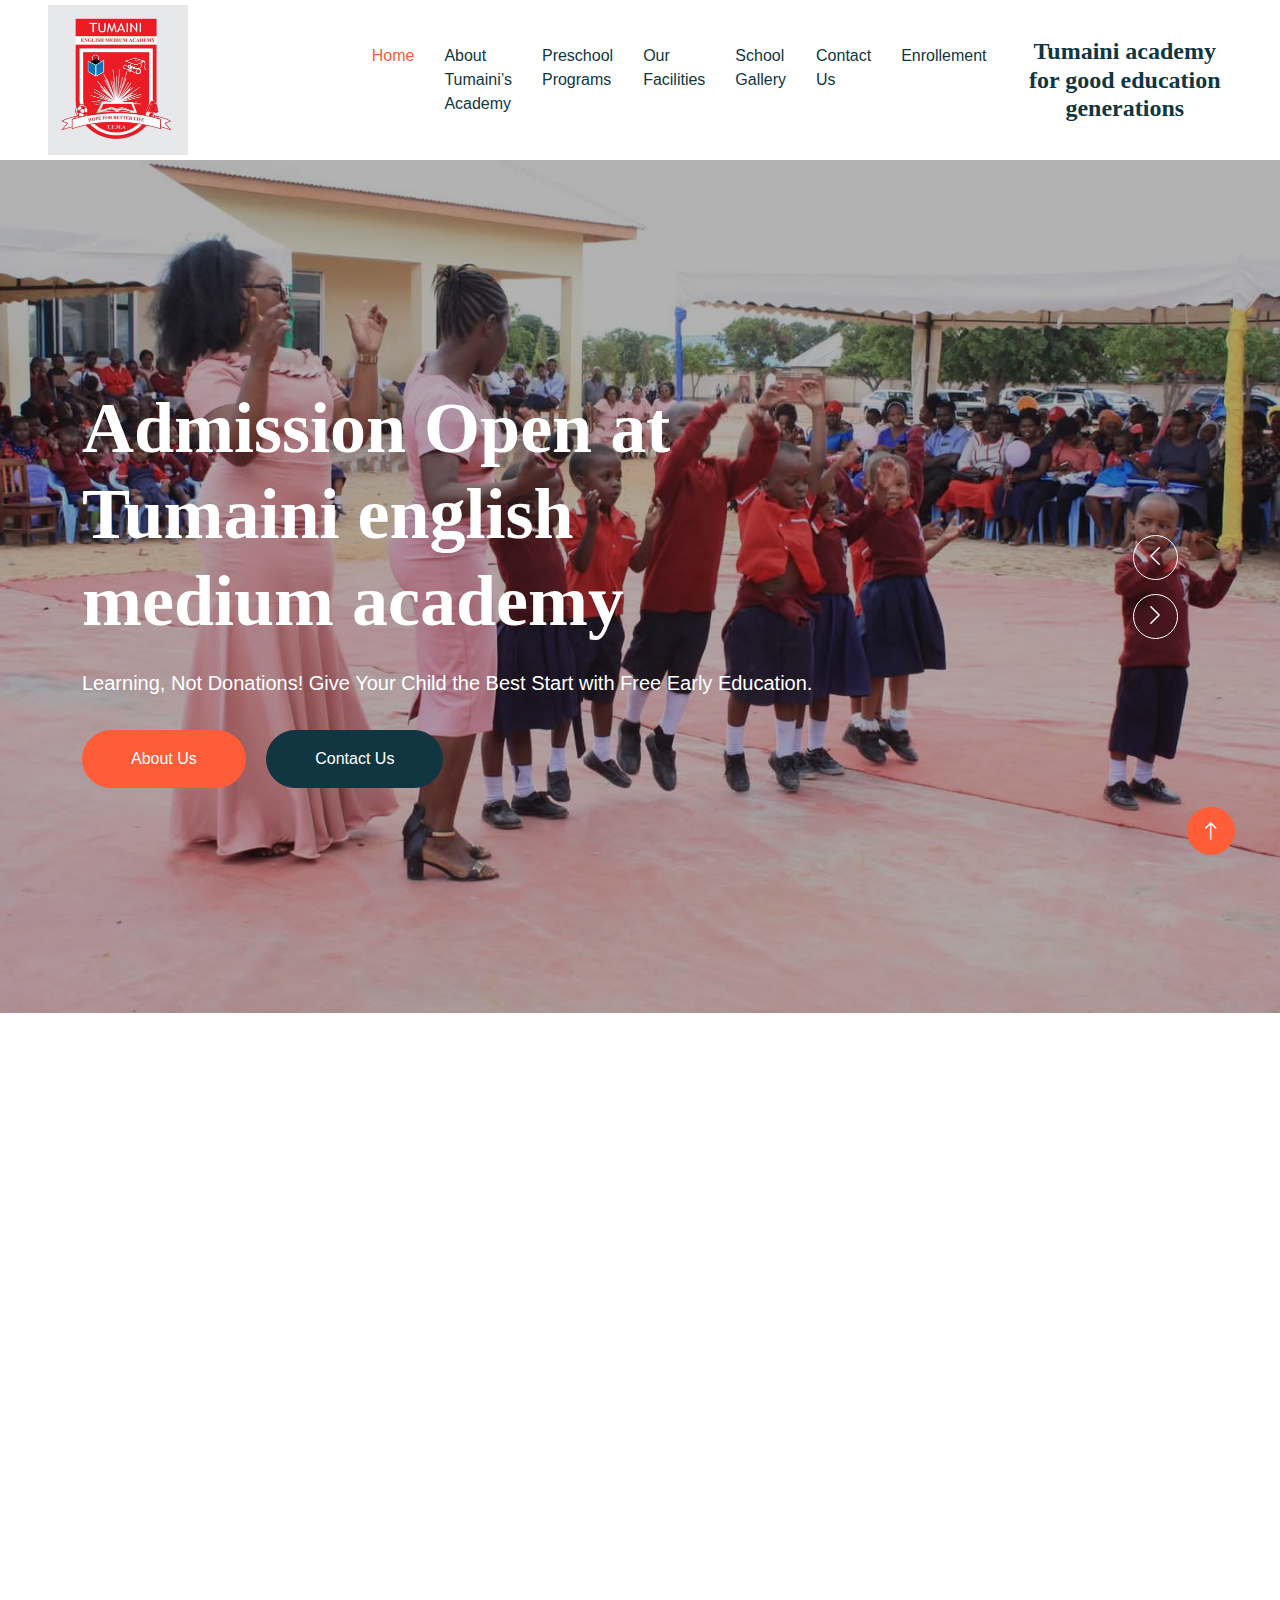
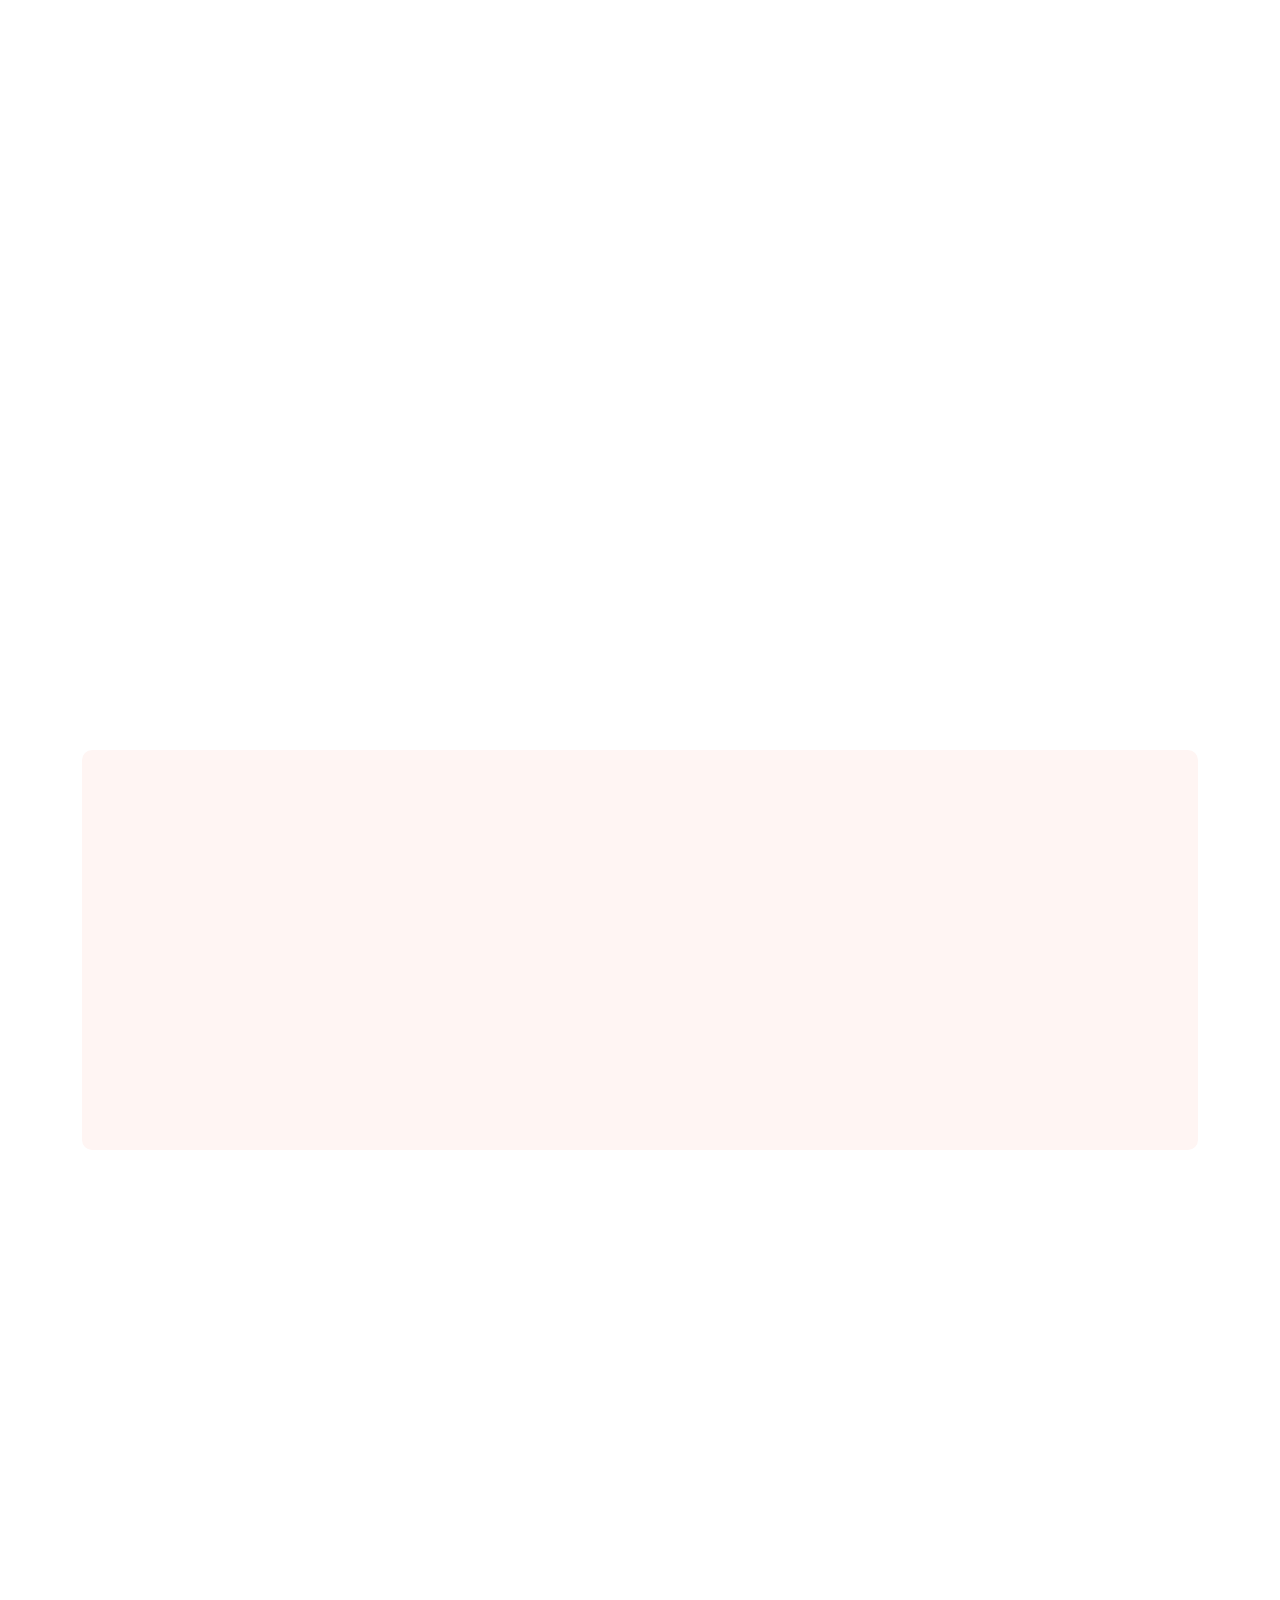
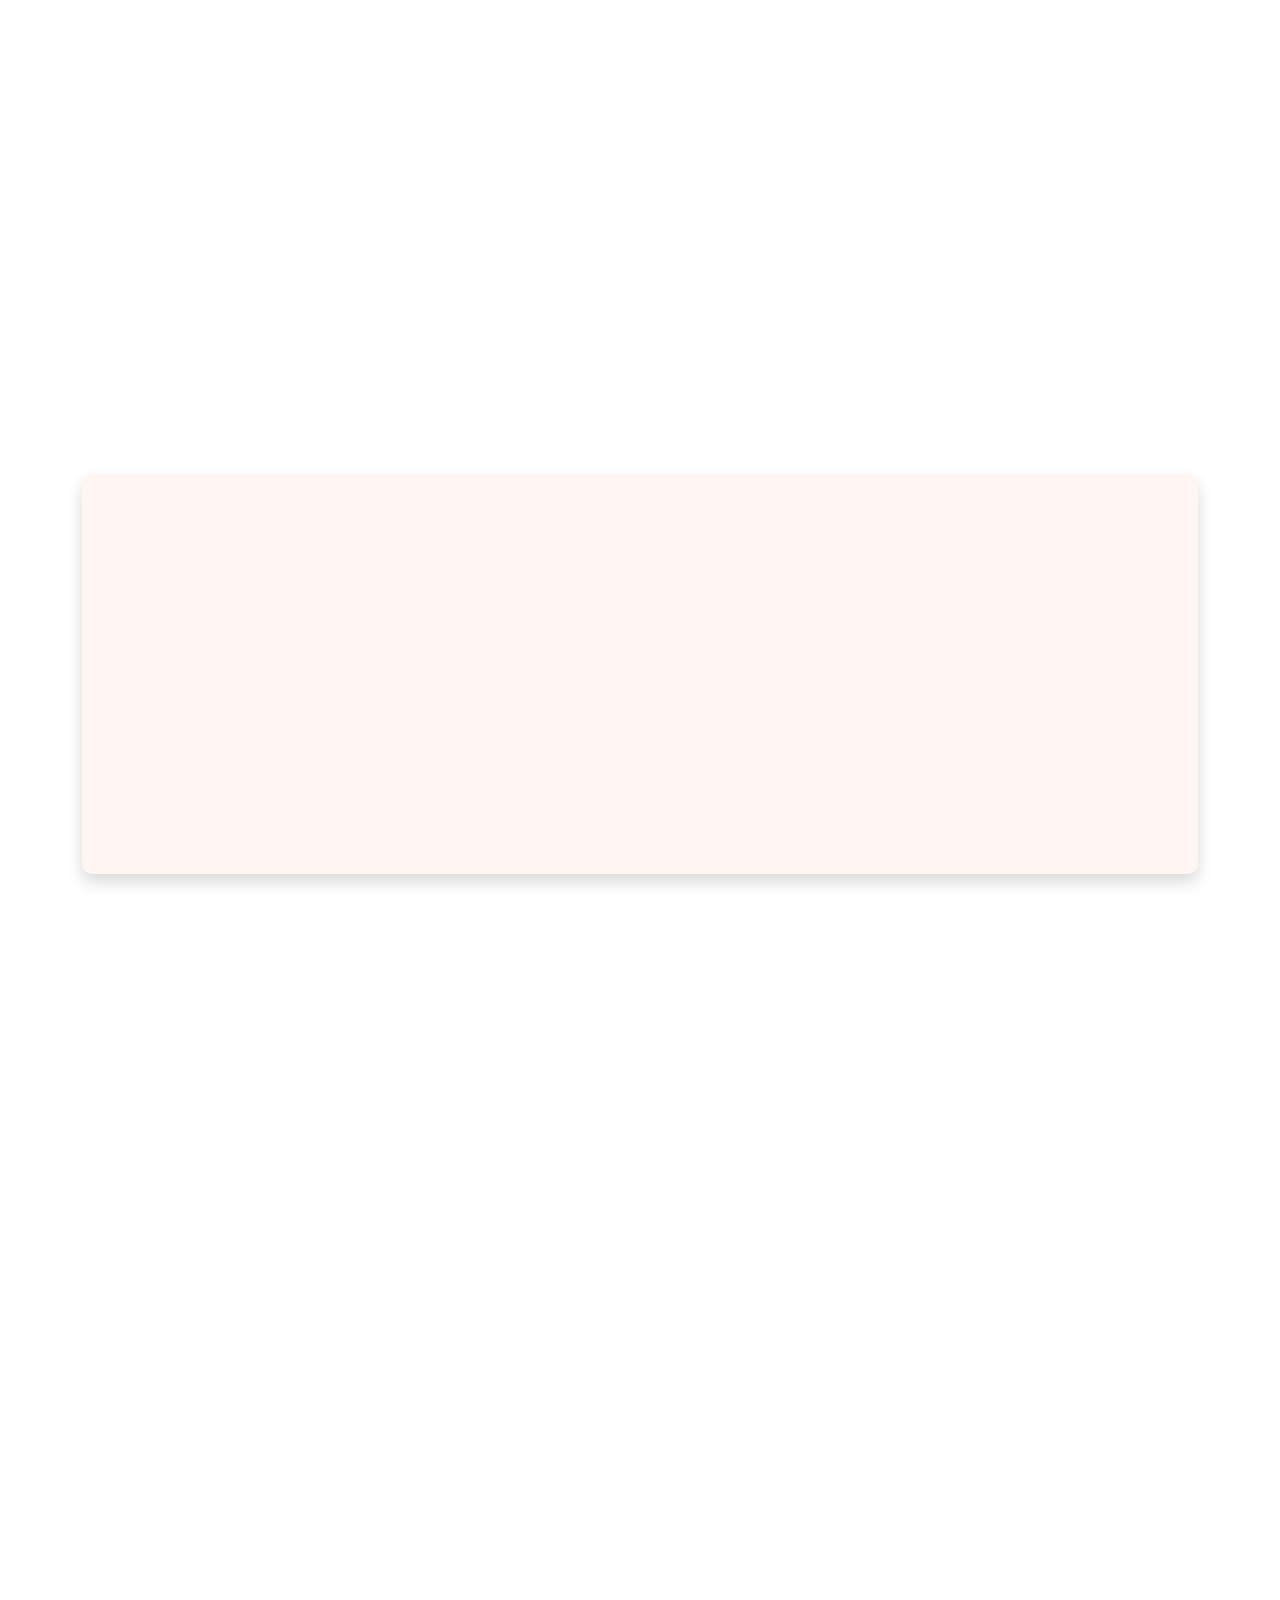
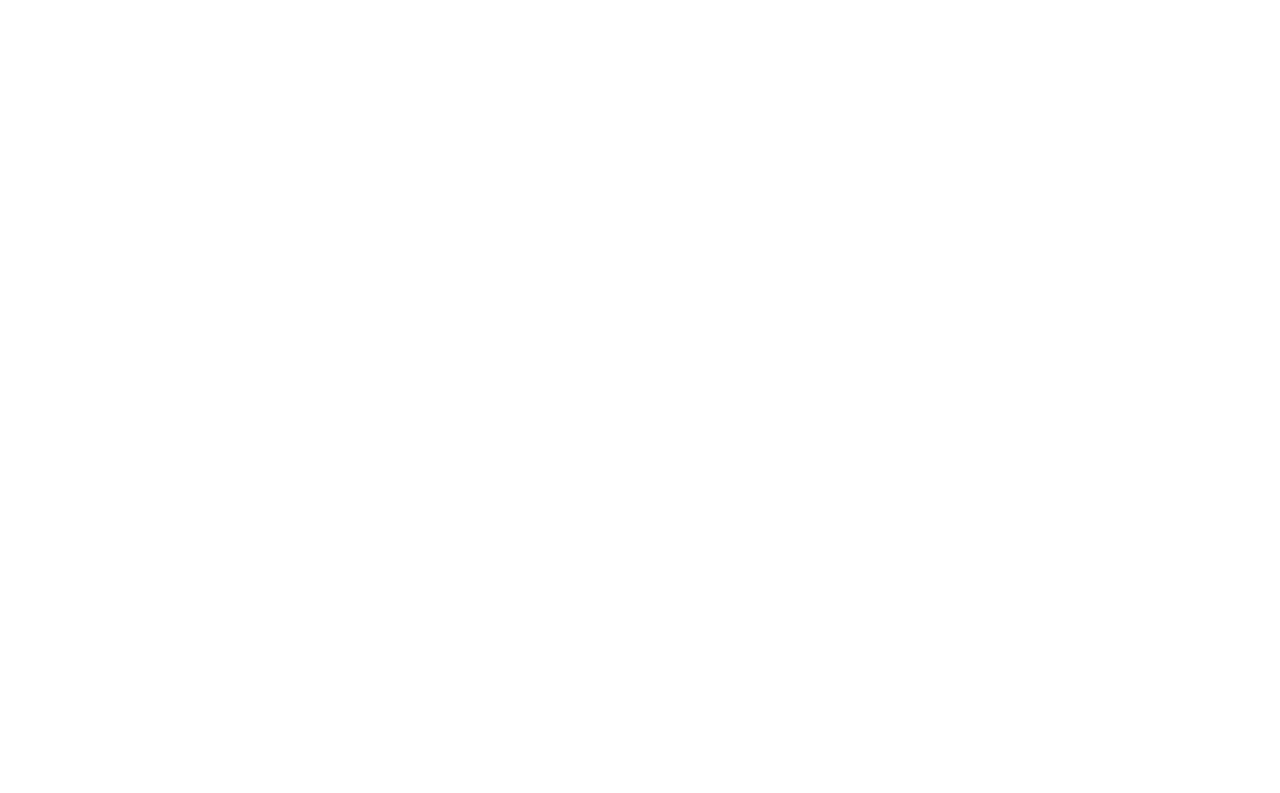
==== index.html @ d29b5e68 "Add files via upload" ====
<!DOCTYPE html>
<html lang="en">
  <head>
    <meta charset="utf-8" />
    <title>Tumaini english medium Academy</title>
    <meta name="viewport" content="width=device-width, initial-scale=1.0" />

    <!-- SEO Meta Tags -->
    <meta
      name="google-site-verification"
      content="orMZAPeq4-hA1ySv3TaBxID-wMS8kRBo3VRE6F17E08"
    />
    <meta
      name="keywords"
      content="Tumaini english medium academy, Best Preschool, Early Education, Kids Academy, Kindergarten, Child Development"
    />
    <meta
      name="description"
      content="Tumaini english medium academy offers a nurturing environment with fun-filled learning experiences, designed to foster creativity, curiosity, and growth in young children."
    />
    <meta name="author" content="Tumaini's academy" />

    <!-- Favicon -->
    <link rel="icon" href="/archive/tumaini_logo.jpg" type="image/x-icon" />
    <meta name="theme-color" content="#3498db" />

    <!-- Open Graph Meta Tags (For Social Media Sharing) -->
    <meta
      property="og:title"
      content="Tumaini english medium academy | Best Early Education Academy"
    />
    <meta
      property="og:description"
      content="Enroll your child at tumaini english medium academy – where fun learning meets creativity and growth!"
    />
    <!-- Twitter Card Meta Tags -->
    <meta name="twitter:card" content="summary_large_image" />
    <meta
      name="twitter:title"
      content="Tumaini english medium academy | Best Early Education Academy"
    />
    <meta
      name="twitter:description"
      content="A fun and nurturing environment for early learning at Tumaini english medium academy."
    />
    
    <!-- Icon Font Stylesheet -->
    <link
      href="https://cdnjs.cloudflare.com/ajax/libs/font-awesome/5.10.0/css/all.min.css"
      rel="stylesheet"
    />
    <link
      href="https://cdn.jsdelivr.net/npm/bootstrap-icons@1.4.1/font/bootstrap-icons.css"
      rel="stylesheet"
    />

    <!-- Libraries Stylesheet -->
    <link href="lib/animate/animate.min.css" rel="stylesheet" />
    <link href="lib/owlcarousel/assets/owl.carousel.min.css" rel="stylesheet" />

    <!-- Customized Bootstrap Stylesheet -->
    <link href="css/bootstrap.min.css" rel="stylesheet" />

    <!-- Template Stylesheet -->
    <link href="css/style.css" rel="stylesheet" />
  </head>

  <body>
    <div class="container-xxl bg-white p-0">
      <!-- Spinner Start -->
      <div
        id="spinner"
        class="show bg-white position-fixed translate-middle w-100 vh-100 top-50 start-50 d-flex align-items-center justify-content-center"
      >
        <div
          class="spinner-border text-primary"
          style="width: 3rem; height: 3rem"
          role="status"
        >
          <span class="sr-only">Loading...</span>
        </div>
      </div>
      <!-- Spinner End -->

      <!-- Navbar Start -->
      <nav
        class="navbar navbar-expand-lg bg-white navbar-light sticky-top px-4 px-lg-5 py-lg-0"
      >
        <!-- Logo -->
        <a href="index.html" class="navbar-brand">
          <img
            src="archive/tumaini_logo.jpg"
            alt="Tumaini english medium academy Logo"
            style="height: 150px"
          />
        </a>

        <!-- Mobile Menu Toggle Button -->
        <button
          type="button"
          class="navbar-toggler"
          data-bs-toggle="collapse"
          data-bs-target="#navbarCollapse"
          aria-controls="navbarCollapse"
          aria-expanded="false"
          aria-label="Toggle navigation"
        >
          <span class="navbar-toggler-icon"></span>
        </button>

        <!-- Navbar Items -->
        <div class="collapse navbar-collapse" id="navbarCollapse">
          <div class="navbar-nav mx-auto">
            <a href="index.html" class="nav-item nav-link active">Home</a>
            <a href="about.html" class="nav-item nav-link"
              >About Tumaini’s Academy</a
            >
            <a href="classes.html" class="nav-item nav-link"
              >Preschool Programs</a
            >
            <a href="facility.html" class="nav-item nav-link">Our Facilities</a>
            <a href="gallery.html" class="nav-item nav-link">School Gallery</a>
            <a href="contact.html" class="nav-item nav-link">Contact Us</a>
            <a href="enroll.html" class="nav-item nav-link">Enrollement</a>
          </div>

          <!-- Slogan -->
          <div class="d-none d-lg-flex flex-column justify-content-center ps-3">
            <h4 class="text-center mb-0">Tumaini academy for good education generations</h4>
          </div>
        </div>
      </nav>

      <!-- Navbar End -->

      <!-- Carousel Start -->
      <div class="container-fluid p-0 mb-5">
        <div class="owl-carousel header-carousel position-relative">
          <!-- Carousel Item 1 -->
          <div class="owl-carousel-item position-relative">
            <img
              class="img-fluid"
              src="archive/carousel.jpg"
              alt="Admissions Open at Tumaini english medium academy"
              loading="lazy"
            />
            <div
              class="position-absolute top-0 start-0 w-100 h-100 d-flex align-items-center"
              style="background: rgba(0, 0, 0, 0.3)"
            >
              <div class="container">
                <div class="row justify-content-start">
                  <div class="col-10 col-lg-8">
                    <h1 class="display-2 text-white animated slideInDown mb-4">
                      Admission Open at Tumaini english medium academy
                    </h1>
                    <p class="fs-5 fw-medium text-white mb-4 pb-2">
                      Learning, Not Donations! Give Your Child the Best Start with Free Early Education.
                    </p>
                    <a
                      href="about.html"
                      class="btn btn-primary rounded-pill py-sm-3 px-sm-5 me-3 animated slideInLeft"
                    >
                      About Us
                    </a>
                    <a
                      href="contact.html"
                      class="btn btn-dark rounded-pill py-sm-3 px-sm-5 animated slideInRight"
                    >
                      Contact Us
                    </a>
                  </div>
                </div>
              </div>
            </div>
          </div>

          <!-- Carousel Item 2 -->
          <div class="owl-carousel-item position-relative">
            <img
              class="img-fluid"
              src="archive/carousel_2.jpg"
              alt="Tumaini's academy"
              loading="lazy"
            />
            <div
              class="position-absolute top-0 start-0 w-100 h-100 d-flex align-items-center"
              style="background: rgba(0, 0, 0, 0.3)"
            >
              <div class="container">
                <div class="row justify-content-start">
                  <div class="col-10 col-lg-8">
                    <h1 class="display-2 text-white animated slideInDown mb-4">
                      Build a Brighter Future for Your Child at Tumaini english medium academy
                    </h1>
                    <p class="fs-5 fw-medium text-white mb-4 pb-2">
                      Give Your Child a Bright Future! Enroll at Tumaini English Medium School,
                       where quality education builds confident and successful learners. Secure the best foundation for your child today!
                    </p>
                    <a
                      href="about.html"
                      class="btn btn-primary rounded-pill py-sm-3 px-sm-5 me-3 animated slideInLeft"
                    >
                      About Us
                    </a>
                    <a
                      href="classes.html"
                      class="btn btn-dark rounded-pill py-sm-3 px-sm-5 animated slideInRight"
                    >
                      Our Classes
                    </a>
                  </div>
                </div>
              </div>
            </div>
          </div>
        </div>
      </div>

      <!-- Carousel End -->

      <!-- Facilities Start -->
      <div class="container-xxl py-5">
        <div class="container">
          <div
            class="text-center mx-auto mb-5 wow fadeInUp"
            data-wow-delay="0.1s"
            style="max-width: 600px"
          >
            <h2 class="mb-3">
              High-Quality School Facilities for Comprehensive Growth.
            </h2>
               <p>At <strong>Tumaini english medium academy school</strong>, 
              we create a supportive and engaging environment with modern facilities to foster your child's overall growth.
               Our mission is to provide <strong>top-quality early education</strong>
                through innovative teaching approaches.
              </p>
          </div>

          <div class="row g-4">
            <!-- Facility 1 -->
            <article
              class="col-lg-3 col-sm-6 wow fadeInUp"
              data-wow-delay="0.1s"
            >
              <div class="facility-item">
                <div class="facility-icon bg-primary">
                  <i
                    class="fa fa-chalkboard-teacher fa-3x text-primary"
                    aria-hidden="true"
                  ></i>
                </div>
                <div class="facility-text bg-primary">
                  <h3 class="text-primary mb-3">Qualified Teachers</h3>
                  <p class="mb-0">
                    Our <strong>highly experienced teachers</strong> ensure
                    personalized learning, fostering creativity and intellectual
                    growth.
                  </p>
                </div>
              </div>
            </article>

            <!-- Facility 2 -->
            <article
              class="col-lg-3 col-sm-6 wow fadeInUp"
              data-wow-delay="0.3s"
            >
              <div class="facility-item">
                <div class="facility-icon bg-success">
                  <i
                    class="fa fa-book fa-3x text-success"
                    aria-hidden="true"
                  ></i>
                </div>
                <div class="facility-text bg-success">
                  <h3 class="text-success mb-3">Free Early Learning Programs</h3>
                   <p class="mb-0">Our special <strong>early learning programs</strong>
                    boost cognitive skills and language development, providing a solid foundation for future learning.
                  </p>
                </div>
              </div>
            </article>

            <!-- Facility 3 -->
            <article
              class="col-lg-3 col-sm-6 wow fadeInUp"
              data-wow-delay="0.5s"
            >
              <div class="facility-item">
                <div class="facility-icon bg-warning">
                  <i
                    class="fa fa-paint-brush fa-3x text-warning"
                    aria-hidden="true"
                  ></i>
                </div>
                <div class="facility-text bg-warning">
                  <h3 class="text-warning mb-3">Fun and Interactive Activities</h3> 
                  <p class="mb-0">Engaging and <strong>creative learning activities</strong>
                     crafted to make education enjoyable while supporting overall development.
                    </p>
                </div>
              </div>
            </article>

            <!-- Facility 4 -->
            <article
              class="col-lg-3 col-sm-6 wow fadeInUp"
              data-wow-delay="0.7s"
            >
              <div class="facility-item">
                <div class="facility-icon bg-info">
                  <i class="fa fa-smile fa-3x text-info" aria-hidden="true"></i>
                </div>
                <div class="facility-text bg-info">
                  <h3 class="text-info mb-3">Positive Learning Environment</h3>
                  <p class="mb-0">
                    A
                    <strong>safe, supportive, and inspiring atmosphere</strong>
                    that nurtures confidence and a lifelong love for learning.
                  </p>
                </div>
              </div>
            </article>
          </div>
        </div>
      </div>

      <!-- Facilities End -->

      <!-- About Start -->
      <div class="container-xxl py-5">
        <div class="container">
          <div class="row g-5 align-items-center">
            <!-- Text Content Section -->
            <article class="col-lg-6 wow fadeInUp" data-wow-delay="0.1s">
              <h2 class="mb-4">Explore Our School's Vision and Fun Activities</h2> 
              <p>At <strong>Tumaini english medium academy school</strong>,
                 we focus on creating a happy and fun <strong>early learning</strong>
                  experience. Our aim is to help young children grow through <strong>
                    play-based learning</strong> and a balanced curriculum.
                  </p> <p class="mb-4">Our <strong>hands-on programs</strong>
                     and <strong>cultural activities</strong> 
                     are designed to support all-round development, 
                     improve social skills, and inspire creativity.
                      We celebrate each child's special talents,
                       helping them grow both academically and emotionally.
                      </p>
              <div class="row g-4 align-items-center">
                <div class="col-sm-6">
                  <a
                    class="btn btn-primary rounded-pill py-3 px-5"
                    href="about.html"
                  >
                    Learn More About Our Approach
                  </a>
                </div>
                <div class="col-sm-6">
                  <div class="d-flex align-items-center">
                    <div class="ms-3">
                      <h6 class="text-primary mb-1">Mr tumaini</h6>
                      <small>Principal & Founder</small>
                    </div>
                  </div>
                </div>
              </div>
            </article>

            <!-- Image Section -->
            <aside
              class="col-lg-6 about-img wow fadeInUp"
              data-wow-delay="0.5s"
            >
              <div class="row">
                <div class="col-12 text-center">
                  <img
                    class="img-fluid w-75 rounded-circle bg-light p-3"
                    src="archive/about_2.jpg"
                    alt="Children participating in school activity"
                  />
                </div>
                <div class="col-6 text-start" style="margin-top: -150px">
                  <img
                    class="img-fluid w-100 rounded-circle bg-light p-3"
                    src="archive/about_1.jpg"
                    alt="Creative learning session at school"
                  />
                </div>
                <div class="col-6 text-end" style="margin-top: -150px">
                  <img
                    class="img-fluid w-100 rounded-circle bg-light p-3"
                    src="archive/about_3.jpg"
                    alt="Cultural event with students performing"
                  />
                </div>
              </div>
            </aside>
          </div>
        </div>
      </div>

      <!-- About End -->

      <!-- Call To Action Start -->
      <div class="container-xxl py-5">
        <div class="container">
          <section class="bg-light rounded">
            <div class="row g-0">
              <!-- Image Section -->
              <div
                class="col-lg-6 wow fadeIn"
                data-wow-delay="0.1s"
                style="min-height: 400px"
              >
                <div class="position-relative h-100">
                  <img
                    class="position-absolute w-100 h-100 rounded"
                    src="archive/call_action.jpg"
                    style="object-fit: cover"
                    alt="Enroll your child for quality education today"
                  />
                </div>
              </div>

              <!-- Text Content -->
              <article class="col-lg-6 wow fadeIn" data-wow-delay="0.5s">
                <div
                  class="h-100 d-flex flex-column justify-content-center p-5"
                >
                <h2 class="mb-4">Become Part of Our Growing Learning Community</h2> 
                <p class="mb-4">Join <strong>Tumaini English Medium Academy School</strong> 
                  and give your child access to <strong>quality education, exciting activities,</strong> and a 
                  <strong>supportive learning environment</strong>.
                   Our programs are designed for all-round development, helping children grow, learn, and succeed.
                  </p>
              </article>
            </div>
          </section>
        </div>
      </div>

      <!-- Call To Action End -->

      <!-- Classes Start -->
      <div class="container-xxl py-5">
        <div class="container">
          <section
            class="text-center mx-auto mb-5 wow fadeInUp"
            data-wow-delay="0.1s"
            style="max-width: 600px"
          >
            <h2 class="mb-3">School Classes – Early Learning Programs</h2>
            <p>
              Build a brighter future for your child with our structured and
              nurturing learning programs at Tumaini's Academy.
            </p>
          </section>
          <div class="row g-4">
            <!-- Play Group -->
            <div class="col-lg-3 col-md-6 wow fadeInUp" data-wow-delay="0.1s">
              <div class="classes-item">
                <div class="bg-light rounded-circle w-75 mx-auto p-3">
                  <img
                    class="img-fluid rounded-circle"
                    src="archive/class_1.webp"
                    alt="Play Group - Early Childhood Learning"
                  />
                </div>
                <div class="bg-light rounded p-4 pt-5 mt-n5">
                  <a class="d-block text-center h3 mt-3 mb-4" href="#"
                    >Baby (play ground)</a
                  >
                </div>
              </div>
            </div>
            <!-- Nursery -->
            <div class="col-lg-3 col-md-6 wow fadeInUp" data-wow-delay="0.3s">
              <div class="classes-item">
                <div class="bg-light rounded-circle w-75 mx-auto p-3">
                  <img
                    class="img-fluid rounded-circle"
                    src="archive/class_2.webp"
                    alt="Nursery Class - Foundational Learning"
                  />
                </div>
                <div class="bg-light rounded p-4 pt-5 mt-n5">
                  <a class="d-block text-center h3 mt-3 mb-4" href="#"
                    >Middle</a
                  >
                </div>
              </div>
            </div>
            <!-- Junior KG -->
            <div class="col-lg-3 col-md-6 wow fadeInUp" data-wow-delay="0.5s">
              <div class="classes-item">
                <div class="bg-light rounded-circle w-75 mx-auto p-3">
                  <img
                    class="img-fluid rounded-circle"
                    src="archive/class 3.jpg"
                    alt="Junior KG - Interactive Learning"
                  />
                </div>
                <div class="bg-light rounded p-4 pt-5 mt-n5">
                  <a class="d-block text-center h3 mt-3 mb-4" href="#"
                    >Junior KG (Kindergarten)</a
                  >
                </div>
              </div>
            </div>
            <!-- Senior KG -->
            <div class="col-lg-3 col-md-6 wow fadeInUp" data-wow-delay="0.7s">
              <div class="classes-item">
                <div class="bg-light rounded-circle w-75 mx-auto p-3">
                  <img
                    class="img-fluid rounded-circle"
                    src="archive/class_4.jpg"
                    alt="Senior KG - Holistic Development"
                  />
                </div>
                <div class="bg-light rounded p-4 pt-5 mt-n5">
                  <a class="d-block text-center h3 mt-3 mb-4" href="#"
                    >Senior KG (Kindergarten)</a
                  >
                </div>
              </div>
            </div>
            <!-- primary -->
            <div class="col-lg-3 col-md-6 wow fadeInUp" data-wow-delay="0.7s">
              <div class="classes-item">
                <div class="bg-light rounded-circle w-75 mx-auto p-3">
                  <img
                    class="img-fluid rounded-circle"
                    src="archive/class_5.jpg"
                    alt="Senior KG - Holistic Development"
                  />
                </div>
                <div class="bg-light rounded p-4 pt-5 mt-n5">
                  <a class="d-block text-center h3 mt-3 mb-4" href="#"
                    >Primary (clas I - VI)</a
                  >
                </div>
              </div>
            </div>
          </div>
        </div>
      </div>

      <!-- Classes End -->

      <!-- Appointment Start -->
      <div class="container-xxl py-5">
        <div class="container">
          <section class="bg-light rounded shadow">
            <div class="row g-0">
              <!-- Contact Information -->
              <div class="col-lg-6 wow fadeIn" data-wow-delay="0.1s">
                <div
                  class="h-100 d-flex flex-column justify-content-center p-5"
                >
                  <h2 class="mb-4 display-5 fw-bold text-primary">
                    Make an Appointment
                  </h2>
                  <div class="mb-4">
                    <p class="mb-3 fs-5">
                      <i class="bi bi-envelope-fill text-primary me-2"></i>
                      <strong>Email:</strong>
                      <a
                        href="mailto:tumainiacademy@gmail.com"
                        class="text-dark text-decoration-none"
                      >
                        tumainiacademy@gmail.com
                      </a>
                    </p>
                    <p class="mb-3 fs-5">
                      <i class="bi bi-telephone-fill text-primary me-2"></i>
                      <strong>Phone 1:</strong>
                      <a
                        href="tel:+255689574560"
                        class="text-dark text-decoration-none"
                      >
                      +255689574560
                      </a>
                    </p>
                    <p class="fs-5">
                      <i class="bi bi-telephone-fill text-primary me-2"></i>
                      <strong>Phone 2:</strong>
                      <a
                        href="tel:+255765710172"
                        class="text-dark text-decoration-none"
                      >
                      +255765710172
                      </a>
                    </p>
                  </div>
                </div>
              </div>

              <!-- Appointment Image -->
              <div
                class="col-lg-6 wow fadeIn"
                data-wow-delay="0.5s"
                style="min-height: 400px"
              >
                <div class="position-relative h-100">
                  <img
                    class="position-absolute w-100 h-100 rounded"
                    src="archive/appointment.jpg"
                    style="object-fit: cover"
                    alt="Schedule an appointment at tumaini's Academy"
                  />
                </div>
              </div>
            </div>
          </section>
        </div>
      </div>

      <!-- Appointment End -->

      <!-- Team Start -->
       <div class="container-xxl py-5">
        <div class="container">
          <div
            class="text-center mx-auto mb-5 wow fadeInUp"
            data-wow-delay="0.1s"
            style="max-width: 600px"
          >
            <h1 class="mb-3">Popular Teachers</h1> 
            <p>Our dedicated teachers are committed to providing the best education.
               They inspire and nurture students to achieve their full potential, making learning a rewarding experience.
              </p>
          </div>
          <div class="row g-4">
            <div class="col-lg-4 col-md-6 wow fadeInUp" data-wow-delay="0.1s">
              <div class="team-item position-relative">
                <img
                  class="img-fluid rounded-circle w-75"
                  src=""
                  alt="teacher 1"
                />
                <div class="team-text">
                  <h3>Full Name</h3>
                  <p>Designation</p>
                  <div class="d-flex align-items-center">
                    <a class="btn btn-square btn-primary mx-1" href=""
                      ><i class="fab fa-facebook-f"></i
                    ></a>
                    <a class="btn btn-square btn-primary mx-1" href=""
                      ><i class="fab fa-twitter"></i
                    ></a>
                    <a class="btn btn-square btn-primary mx-1" href=""
                      ><i class="fab fa-instagram"></i
                    ></a>
                  </div>
                </div>
              </div>
            </div>
            <div class="col-lg-4 col-md-6 wow fadeInUp" data-wow-delay="0.3s">
              <div class="team-item position-relative">
                <img
                  class="img-fluid rounded-circle w-75"
                  src=""
                  alt="teacher 2"
                />
                <div class="team-text">
                  <h3>Full Name</h3>
                  <p>Designation</p>
                  <div class="d-flex align-items-center">
                    <a class="btn btn-square btn-primary mx-1" href=""
                      ><i class="fab fa-facebook-f"></i
                    ></a>
                    <a class="btn btn-square btn-primary mx-1" href=""
                      ><i class="fab fa-twitter"></i
                    ></a>
                    <a class="btn btn-square btn-primary mx-1" href=""
                      ><i class="fab fa-instagram"></i
                    ></a>
                  </div>
                </div>
              </div>
            </div>
            <div class="col-lg-4 col-md-6 wow fadeInUp" data-wow-delay="0.5s">
              <div class="team-item position-relative">
                <img
                  class="img-fluid rounded-circle w-75"
                  src=""
                  alt="teacher 3"
                />
                <div class="team-text">
                  <h3>Full Name</h3>
                  <p>Designation</p>
                  <div class="d-flex align-items-center">
                    <a class="btn btn-square btn-primary mx-1" href=""
                      ><i class="fab fa-facebook-f"></i
                    ></a>
                    <a class="btn btn-square btn-primary mx-1" href=""
                      ><i class="fab fa-twitter"></i
                    ></a>
                    <a class="btn btn-square btn-primary mx-1" href=""
                      ><i class="fab fa-instagram"></i
                    ></a>
                  </div>
                </div>
              </div>
            </div>
          </div>
        </div>
      </div> 
      <!-- Team End -->

      <!-- Testimonial Start -->
      <div class="container-xxl py-5">
        <div class="container">
          <div
            class="text-center mx-auto mb-5 wow fadeInUp"
            data-wow-delay="0.1s"
            style="max-width: 600px"
            itemscope
            itemtype="https://schema.org/Review"
          >
            <h2 class="mb-3">What Parents Say About Us</h2>
            <p itemprop="reviewBody">
              Hear directly from parents about their experiences and the
              positive impact our school has had on their children.
            </p>
          </div>

          <div
            class="owl-carousel testimonial-carousel wow fadeInUp"
            data-wow-delay="0.1s"
          >
            <!-- Testimonial Item -->
            <div
              class="testimonial-item bg-light rounded p-5"
              itemprop="review"
            >
              <p class="fs-5" itemprop="reviewBody">
                I am very thankful to have my child in this school and big
                thanks to Principal mam and other staff for their best efforts.
                Excellent experience with the school and other staff. This
                school provides individual attention towards each and every
                student. A big thank you 😊
              </p>
              <div
                class="d-flex align-items-center bg-white me-n5"
                style="border-radius: 50px 0 0 50px"
              >
                <div class="ps-3">
                  <h3 class="mb-1" itemprop="author">mohamedi</h3>
                </div>
              </div>
            </div>

            <div
              class="testimonial-item bg-light rounded p-5"
              itemprop="review"
            >
              <p class="fs-5" itemprop="reviewBody">
                Education-oriented, best pre-school in Talegaon Dabhade.
                Affordable fees and best education, even after a gap in studies
                due to some issues, now she is on track and doing excellent in
                studies. Thank you to all teachers and school, great experience
                🙏😁
              </p>
              <div
                class="d-flex align-items-center bg-white me-n5"
                style="border-radius: 50px 0 0 50px"
              >
                <div class="ps-3">
                  <h3 class="mb-1" itemprop="author">kindamba</h3>
                </div>
              </div>
            </div>

            <!-- Repeat the same structure for other testimonials -->
          </div>
        </div>
      </div>

      <!-- Testimonial End -->

      <!-- Footer Start -->
      <div
        class="container-fluid bg-dark text-white-50 footer pt-5 mt-5 wow fadeIn"
        data-wow-delay="0.1s"
      >
        <div class="container py-5">
          <div class="row g-4">
            <!-- Get In Touch Section -->
            <div
              class="col-lg-3 col-md-6"
              itemscope
              itemtype="https://schema.org/LocalBusiness"
            >
              <h3 class="text-white mb-4">Get In Touch</h3>
              <address>
                <p class="mb-2">
                  <i class="fa fa-map-marker-alt me-3"></i>
                  <strong>Branch 1 -</strong>
                  <span itemprop="address"
                    >Dodoma, Nkuhungu - Police street
                    </span
                  >
                </p>
                <p class="mb-2">
                  <i class="fa fa-map-marker-alt me-3"></i>
                  <strong>Branch 2 -</strong>
                  <span itemprop="address"
                    >another branch of tumaini english medium academy
                    </span
                  >
                </p>
                <p class="mb-2">
                  <i class="fa fa-phone-alt me-3"></i>
                  <a
                    href="tel:+255689574560"
                    class="text-white-50"
                    itemprop="telephone"
                    >+255689574560</a
                  >
                </p>
                <p class="mb-2">
                  <i class="fa fa-envelope me-3"></i>
                  <a
                    href="mailto:tumainiacademy@gmail.com"
                    class="text-white-50"
                    itemprop="email"
                    >tumainiacademy@gmail.com</a
                  >
                </p>
              </address>
              <div class="d-flex pt-2">
                <a
                  class="btn btn-outline-light btn-social"
                  href="https://www.facebook.com/tumaini_english_medium_academy"
                  itemprop="sameAs"
                >
                  <i class="fab fa-facebook-f"></i>
                </a>
                <a
                  class="btn btn-outline-light btn-social"
                  href="https://www.instagram.com/tumaini_english_medium_academy/"
                  itemprop="sameAs"
                >
                  <i class="fab fa-instagram"></i>
                </a>
              </div>
            </div>

            <!-- Quick Links Section -->
            <div class="col-lg-3 col-md-6">
              <h3 class="text-white mb-4">Quick Links</h3>
              <a class="btn btn-link text-white-50" href="about.html"
                >About Tumaini's School</a
              >
              <a class="btn btn-link text-white-50" href="contact.html"
                >Contact Information</a
              >
              <a class="btn btn-link text-white-50" href="classes.html"
                >Explore Our Programs</a
              >
              <a class="btn btn-link text-white-50" href="gallery.html"
                >School Events & Activities</a
              >
            </div>

            <!-- Branch 1 Map Section -->
            <div class="col-lg-3 col-md-6">
              <h3 class="text-white mb-4">Branch 1</h3>
              <iframe
                src="https://www.google.com/maps/embed/v1/place?key=YOUR_API_KEY&q=Nkuhungu,Dodoma,Tanzania" 
                width="100%"
                height="200"
                style="border: 0"
                allowfullscreen=""
                loading="lazy"
                title="Tumaini’s academy Branch 1 Location"
              ></iframe>
            </div>

            <!-- Branch 2 Map Section -->
            <div class="col-lg-3 col-md-6">
              <h3 class="text-white mb-4">Branch 2</h3>
              <iframe
              src="https://www.google.com/maps/embed/v1/place?key=YOUR_API_KEY&q=Nkuhungu,Dodoma,Tanzania" 
                width="100%"
                height="200"
                style="border: 0"
                allowfullscreen=""
                loading="lazy"
                title="Tumaini’s academy Branch 2 Location"
              ></iframe>
            </div>
          </div>
        </div>

        <!-- Footer Bottom -->
        <div class="container">
          <div class="copyright">
            <div class="row">
              <div class="col-md-12 text-center mb-3 mb-md-0">
                &copy; <span id="year"></span> 
                <a class="border-bottom text-white-50" href="#">Tumaini's English Medium Academy School</a>, All Rights Reserved.
                <br />
              </div>
              
              <script>
                document.getElementById("year").textContent = new Date().getFullYear();
              </script>
              
              </div>
            </div>
          </div>
        </div>
      </div>

      <!-- Footer End -->

      <!-- Back to Top -->
      <a href="#" class="btn btn-lg btn-primary btn-lg-square back-to-top"
        ><i class="bi bi-arrow-up"></i
      ></a>
    </div>

    <!-- JavaScript Libraries -->
    <script src="https://code.jquery.com/jquery-3.4.1.min.js"></script>
    <script src="https://cdn.jsdelivr.net/npm/bootstrap@5.0.0/dist/js/bootstrap.bundle.min.js"></script>
    <script src="lib/wow/wow.min.js"></script>
    <script src="lib/easing/easing.min.js"></script>
    <script src="lib/waypoints/waypoints.min.js"></script>
    <script src="lib/owlcarousel/owl.carousel.min.js"></script>

    <!-- Template Javascript -->
    <script src="js/main.js"></script>
  </body>
</html>
---- css/style.css ----
/********** Template CSS **********/
:root {
    --primary: #FE5D37;
    --light: #FFF5F3;
    --dark: #103741;
}

.back-to-top {
    position: fixed;
    display: none;
    right: 45px;
    bottom: 45px;
    z-index: 99;
}


/*** Spinner ***/
#spinner {
    opacity: 0;
    visibility: hidden;
    transition: opacity .5s ease-out, visibility 0s linear .5s;
    z-index: 99999;
}

#spinner.show {
    transition: opacity .5s ease-out, visibility 0s linear 0s;
    visibility: visible;
    opacity: 1;
}


/*** Button ***/
.btn {
    font-weight: 500;
    transition: .5s;
}

.btn.btn-primary {
    color: #FFFFFF;
}

.btn-square {
    width: 38px;
    height: 38px;
}

.btn-sm-square {
    width: 32px;
    height: 32px;
}

.btn-lg-square {
    width: 48px;
    height: 48px;
}

.btn-square,
.btn-sm-square,
.btn-lg-square {
    padding: 0;
    display: flex;
    align-items: center;
    justify-content: center;
    font-weight: normal;
    border-radius: 50px;
}


/*** Heading ***/
h1,
h2,
h3,
h4,
.h1,
.h2,
.h3,
.h4,
.display-1,
.display-2,
.display-3,
.display-4,
.display-5,
.display-6 {
    font-family: 'Lobster Two', cursive;
    font-weight: 700;
}

h5,
h6,
.h5,
.h6 {
    font-weight: 600;
}

.font-secondary {
    font-family: 'Lobster Two', cursive;
}


/*** Navbar ***/
.navbar .navbar-nav .nav-link {
    padding: 30px 15px;
    color: var(--dark);
    font-weight: 500;
    outline: none;
}

.navbar .navbar-nav .nav-link:hover,
.navbar .navbar-nav .nav-link.active {
    color: var(--primary);
}

.navbar.sticky-top {
    top: -100px;
    transition: .5s;
}

.navbar .dropdown-toggle::after {
    border: none;
    content: "\f107";
    font-family: "Font Awesome 5 Free";
    font-weight: 900;
    vertical-align: middle;
    margin-left: 5px;
    transition: .5s;
}

.navbar .dropdown-toggle[aria-expanded=true]::after {
    transform: rotate(-180deg);
}

@media (max-width: 991.98px) {
    .navbar .navbar-nav .nav-link  {
        margin-right: 0;
        padding: 10px 0;
    }

    .navbar .navbar-nav {
        margin-top: 15px;
        border-top: 1px solid #EEEEEE;
    }
}

@media (min-width: 992px) {
    .navbar .nav-item .dropdown-menu {
        display: block;
        top: calc(100% - 15px);
        margin-top: 0;
        opacity: 0;
        visibility: hidden;
        transition: .5s;
        
    }

    .navbar .nav-item:hover .dropdown-menu {
        top: 100%;
        visibility: visible;
        transition: .5s;
        opacity: 1;
    }
}


/*** Header ***/
.header-carousel::before,
.header-carousel::after,
.page-header::before,
.page-header::after {
    position: absolute;
    content: "";
    width: 100%;
    height: 10px;
    top: 0;
    left: 0;
    background: url(../img/bg-header-top.png) center center repeat-x;
    z-index: 1;
}

.header-carousel::after,
.page-header::after {
    height: 19px;
    top: auto;
    bottom: 0;
    background: url(../img/bg-header-bottom.png) center center repeat-x;
}

@media (max-width: 768px) {
    .header-carousel .owl-carousel-item {
        position: relative;
        min-height: 500px;
    }
    
    .header-carousel .owl-carousel-item img {
        position: absolute;
        width: 100%;
        height: 100%;
        object-fit: cover;
    }

    .header-carousel .owl-carousel-item p {
        font-size: 16px !important;
        font-weight: 400 !important;
    }

    .header-carousel .owl-carousel-item h1 {
        font-size: 30px;
        font-weight: 600;
    }
}

.header-carousel .owl-nav {
    position: absolute;
    top: 50%;
    right: 8%;
    transform: translateY(-50%);
    display: flex;
    flex-direction: column;
}

.header-carousel .owl-nav .owl-prev,
.header-carousel .owl-nav .owl-next {
    margin: 7px 0;
    width: 45px;
    height: 45px;
    display: flex;
    align-items: center;
    justify-content: center;
    color: #FFFFFF;
    background: transparent;
    border: 1px solid #FFFFFF;
    border-radius: 45px;
    font-size: 22px;
    transition: .5s;
}

.header-carousel .owl-nav .owl-prev:hover,
.header-carousel .owl-nav .owl-next:hover {
    background: var(--primary);
    border-color: var(--primary);
}

.page-header {
    background: linear-gradient(rgba(0, 0, 0, .2), rgba(0, 0, 0, .2)), url(../archive/logo\ 2.jpg) center center no-repeat;
    background-size: cover;
}

.breadcrumb-item + .breadcrumb-item::before {
    color: rgba(255, 255, 255, .5);
}


/*** Facility ***/
.facility-item .facility-icon {
    position: relative;
    margin: 0 auto;
    width: 100px;
    height: 100px;
    border-radius: 100px;
    display: flex;
    align-items: center;
    justify-content: center;
}

.facility-item .facility-icon::before {
    position: absolute;
    content: "";
    width: 100%;
    height: 100%;
    top: 0;
    left: 0;
    background: rgba(255, 255, 255, .9);
    transition: .5s;
    z-index: 1;
}

.facility-item .facility-icon span {
    position: absolute;
    content: "";
    width: 15px;
    height: 30px;
    top: 0;
    left: 0;
    border-radius: 50%;
}

.facility-item .facility-icon span:last-child {
    left: auto;
    right: 0;
}

.facility-item .facility-icon i {
    position: relative;
    z-index: 2;
}

.facility-item .facility-text {
    position: relative;
    min-height: 250px;
    padding: 30px;
    border-radius: 100%;
    display: flex;
    text-align: center;
    justify-content: center;
    flex-direction: column;
}

.facility-item .facility-text::before {
    position: absolute;
    content: "";
    width: 100%;
    height: 100%;
    top: 0;
    left: 0;
    background: rgba(255, 255, 255, .9);
    transition: .5s;
    z-index: 1;
}

.facility-item .facility-text * {
    position: relative;
    z-index: 2;
}

.facility-item:hover .facility-icon::before,
.facility-item:hover .facility-text::before {
    background: transparent;
}

.facility-item * {
    transition: .5s;
}

.facility-item:hover * {
    color: #FFFFFF !important;
}


/*** About ***/
.about-img img {
    transition: .5s;
}

.about-img img:hover {
    background: var(--primary) !important;
}


/*** Classes ***/
.classes-item {
    transition: .5s;
}

.classes-item:hover {
    margin-top: -10px;
}


/*** Team ***/
.team-item .team-text {
    position: absolute;
    width: 250px;
    height: 250px;
    bottom: 0;
    right: 0;
    display: flex;
    align-items: center;
    justify-content: center;
    flex-direction: column;
    background: #FFFFFF;
    border: 17px solid var(--light);
    border-radius: 250px;
    transition: .5s;
}

.team-item:hover .team-text {
    border-color: var(--primary);
}


/*** Testimonial ***/
.testimonial-carousel {
    padding-left: 1.5rem;
    padding-right: 1.5rem;
}

@media (min-width: 576px) {
    .testimonial-carousel {
        padding-left: 4rem;
        padding-right: 4rem;
    }
}

.testimonial-carousel .testimonial-item .border {
    border: 1px dashed rgba(0, 185, 142, .3) !important;
}

.testimonial-carousel .owl-nav {
    position: absolute;
    width: 100%;
    height: 45px;
    top: 50%;
    left: 0;
    transform: translateY(-50%);
    display: flex;
    justify-content: space-between;
    z-index: 1;
}

.testimonial-carousel .owl-nav .owl-prev,
.testimonial-carousel .owl-nav .owl-next {
    position: relative;
    width: 45px;
    height: 45px;
    display: flex;
    align-items: center;
    justify-content: center;
    color: #FFFFFF;
    background: var(--primary);
    border-radius: 45px;
    font-size: 20px;
    transition: .5s;
}

.testimonial-carousel .owl-nav .owl-prev:hover,
.testimonial-carousel .owl-nav .owl-next:hover {
    background: var(--dark);
}


/*** Footer ***/
.footer .btn.btn-social {
    margin-right: 5px;
    width: 45px;
    height: 45px;
    display: flex;
    align-items: center;
    justify-content: center;
    color: #FFFFFF;
    border: 1px solid rgba(255,255,255,0.5);
    border-radius: 45px;
    transition: .3s;
}

.footer .btn.btn-social:hover {
    border-color: var(--primary);
    background: var(--primary);
}

.footer .btn.btn-link {
    display: block;
    margin-bottom: 5px;
    padding: 0;
    text-align: left;
    font-size: 16px;
    font-weight: normal;
    text-transform: capitalize;
    transition: .3s;
}

.footer .btn.btn-link::before {
    position: relative;
    content: "\f105";
    font-family: "Font Awesome 5 Free";
    font-weight: 900;
    margin-right: 10px;
}

.footer .btn.btn-link:hover {
    color: var(--primary) !important;
    letter-spacing: 1px;
    box-shadow: none;
}

.footer .form-control {
    border-color: rgba(255,255,255,0.5);
}

.footer .copyright {
    padding: 25px 0;
    font-size: 15px;
    border-top: 1px solid rgba(256, 256, 256, .1);
}

.footer .copyright a {
    color: #FFFFFF;
}

.footer .footer-menu a {
    margin-right: 15px;
    padding-right: 15px;
    border-right: 1px solid rgba(255, 255, 255, .1);
}

.footer .copyright a:hover,
.footer .footer-menu a:hover {
    color: var(--primary) !important;
}

.footer .footer-menu a:last-child {
    margin-right: 0;
    padding-right: 0;
    border-right: none;
}
@media (min-width: 1400px) {
    .container,.container-sm,.container-md,.container-lg,.container-xl,.container-xxl {
        max-width: 100%;
    }
}
@media (min-width: 992px) {
    .navbar-expand-lg .navbar-collapse {
        display: flex !important
;
        flex-basis: auto;
        margin-left: 17vh;
    }
}
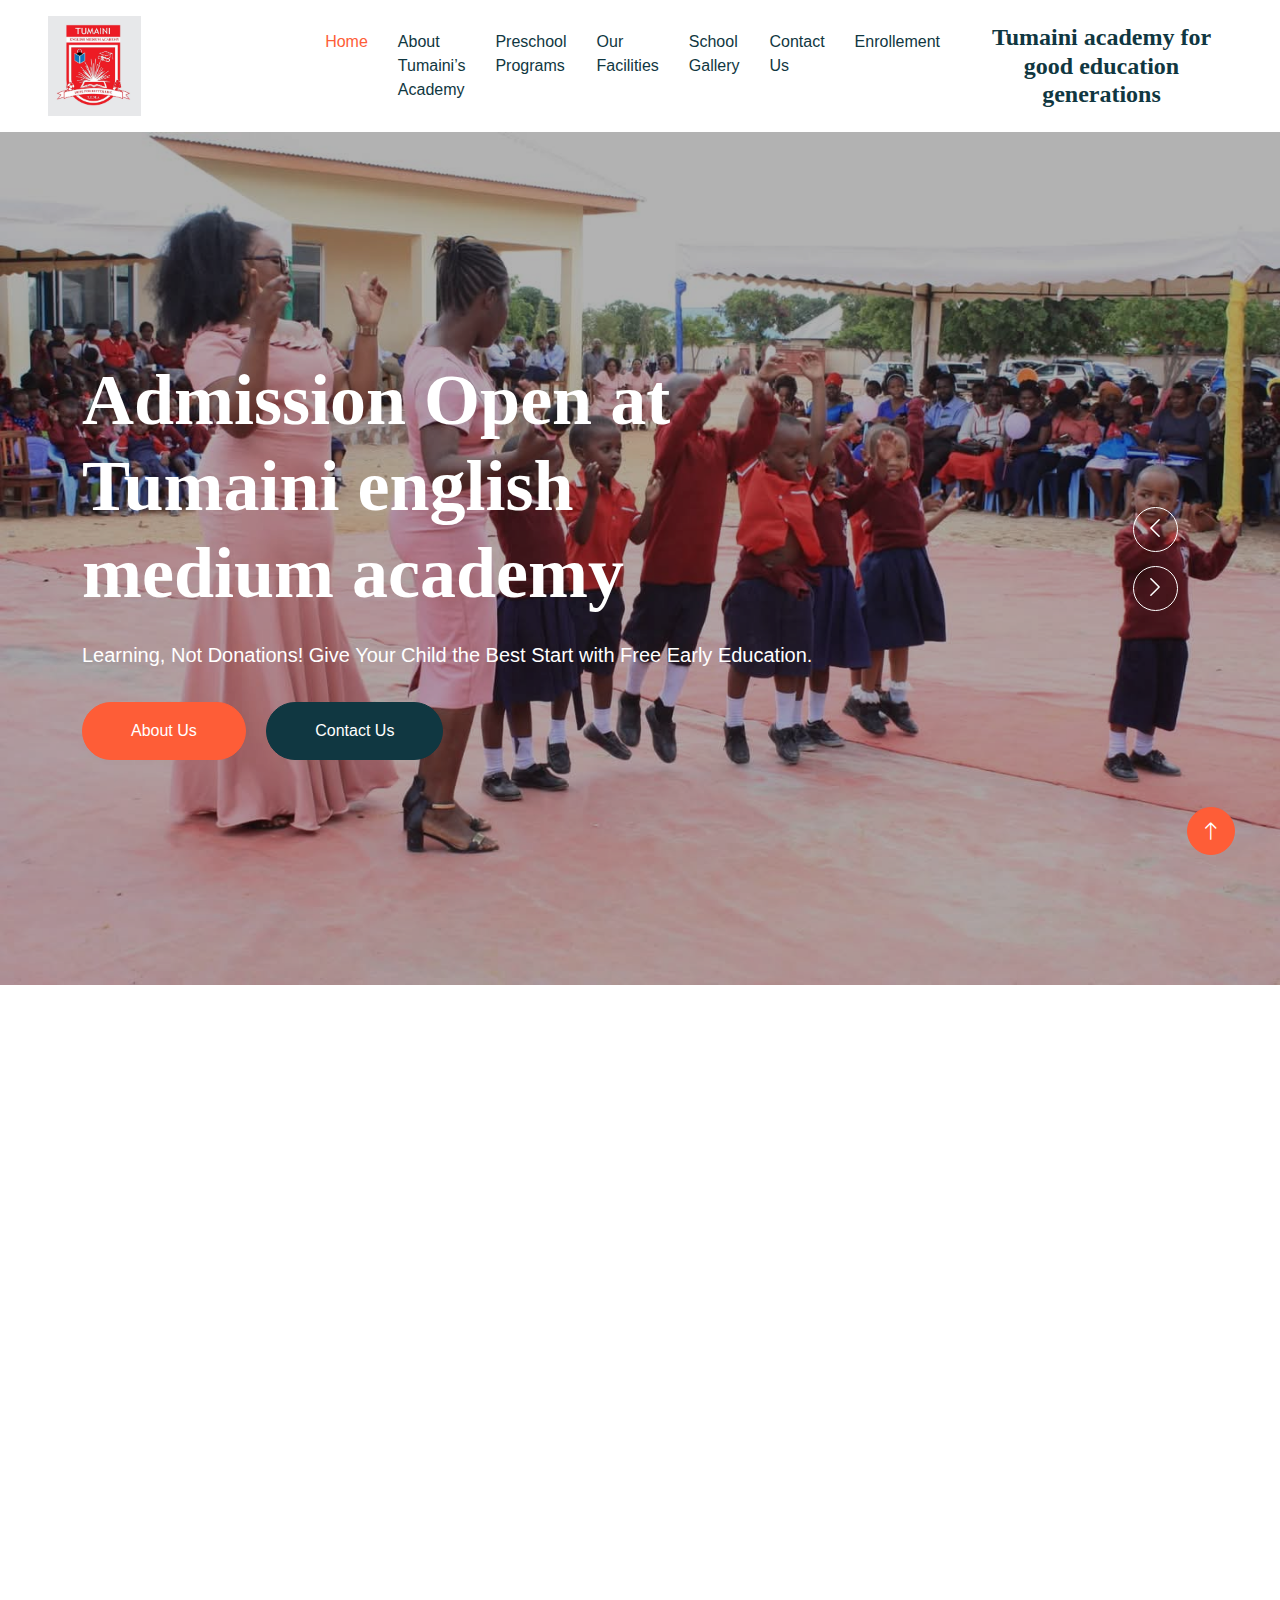
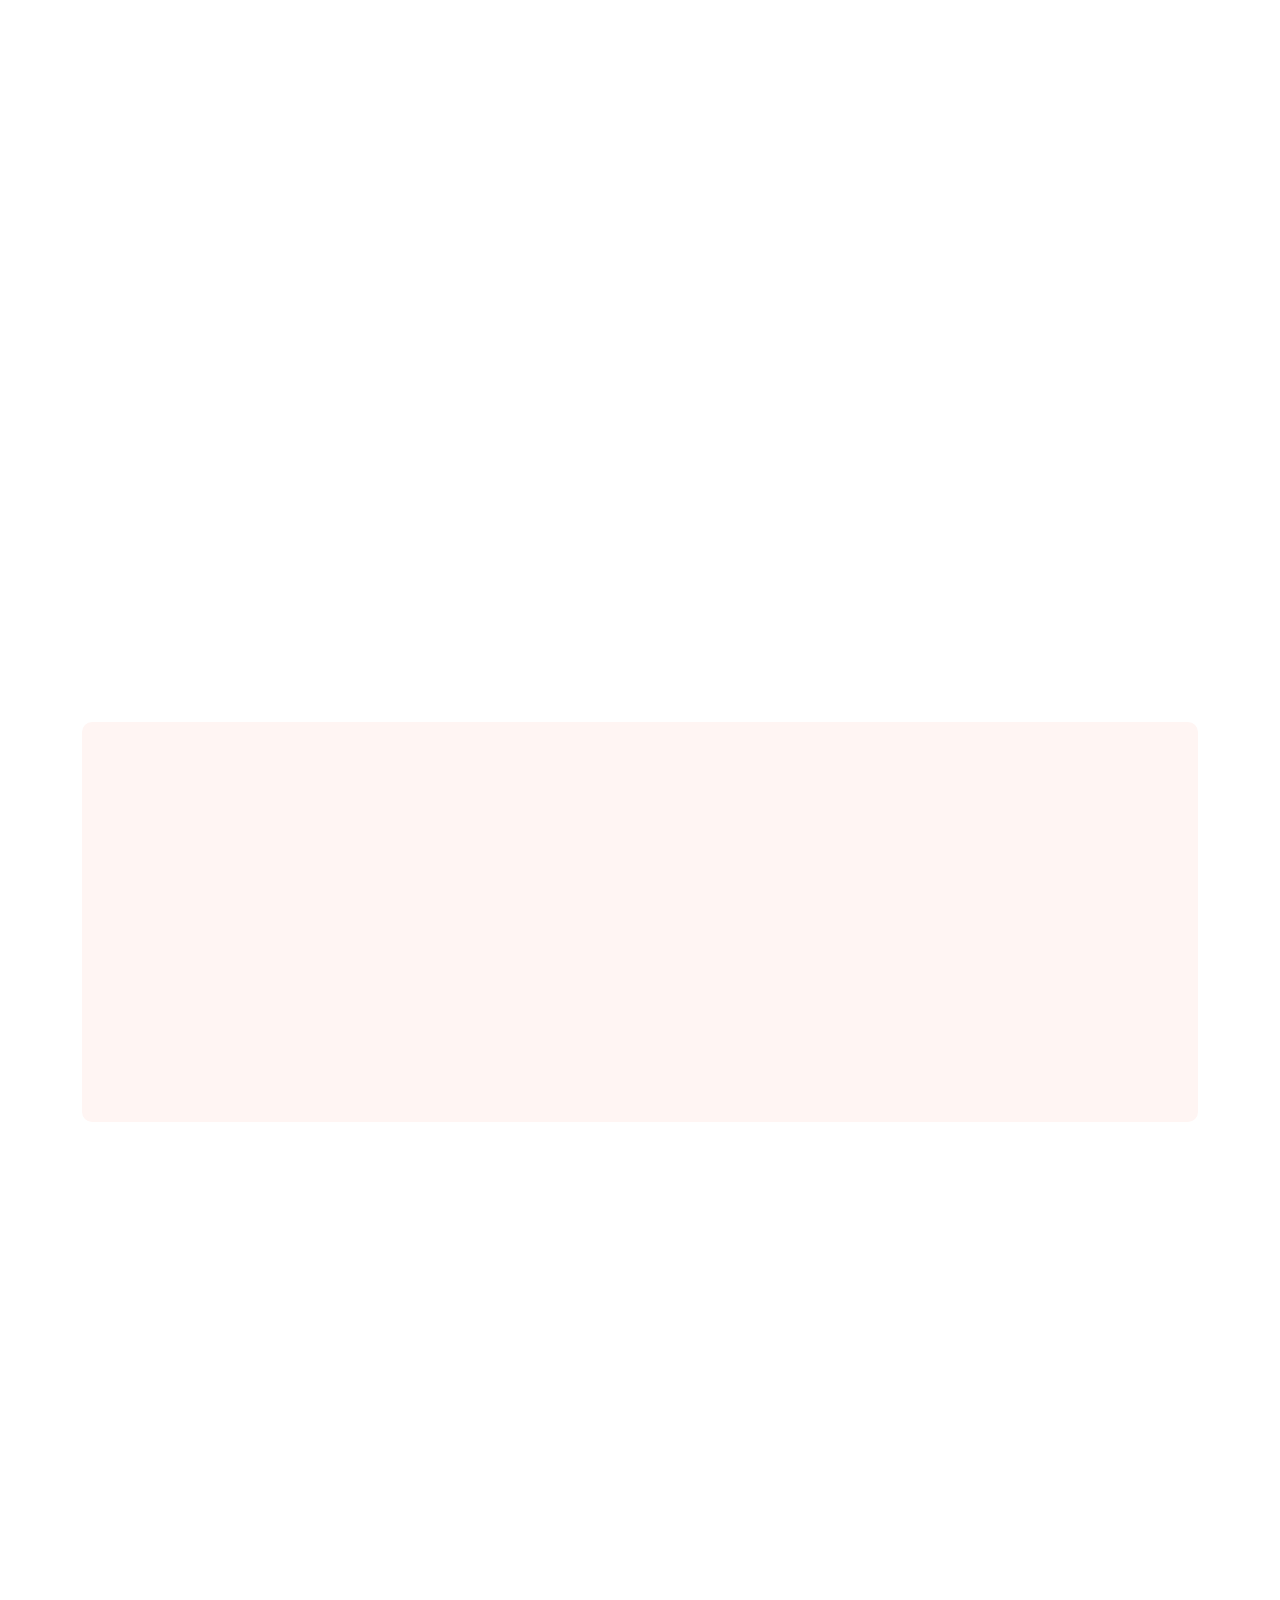
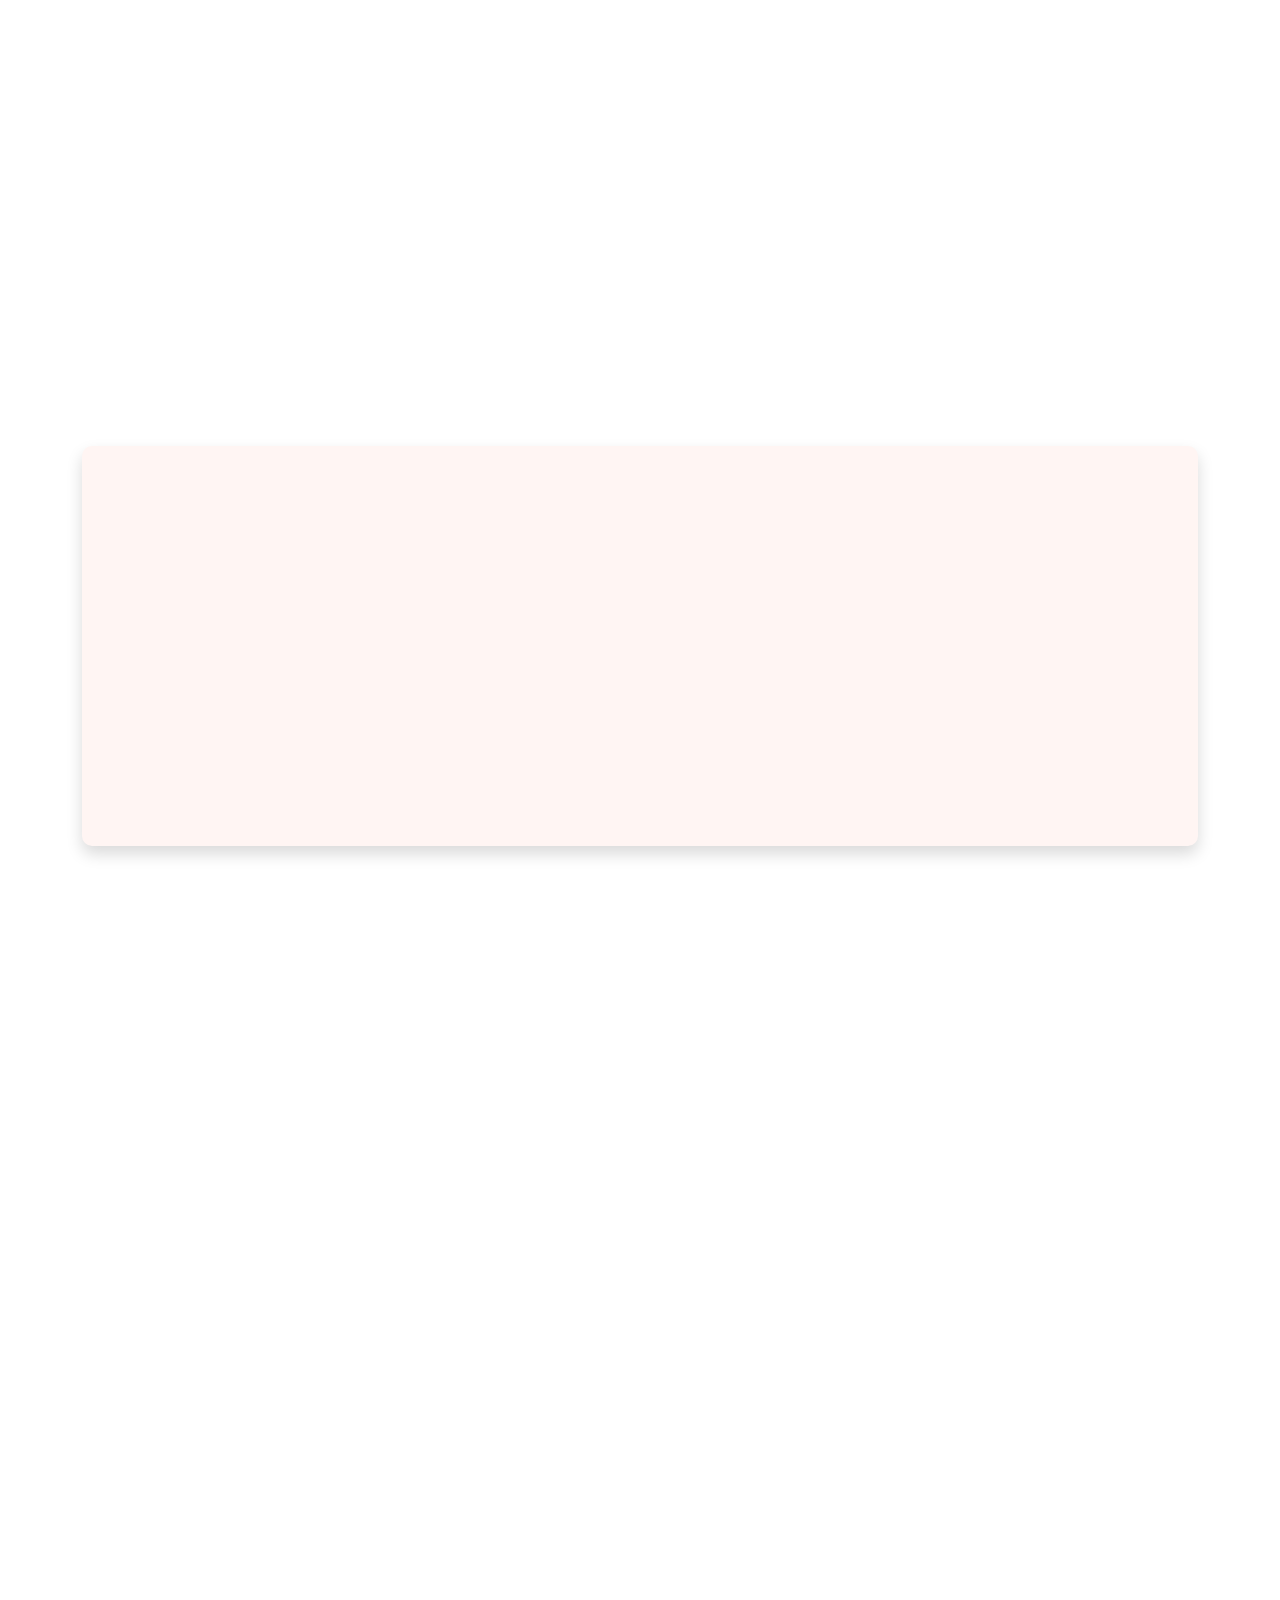
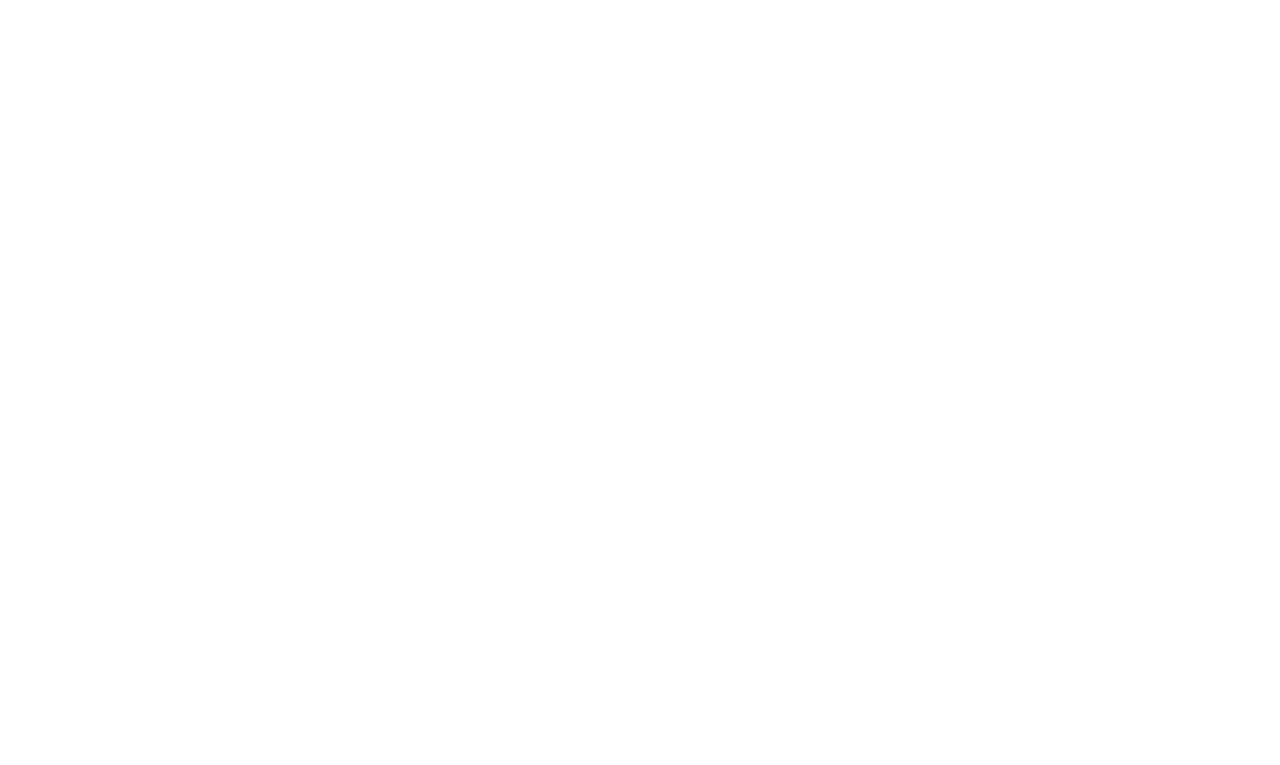
==== commit 0f180169: "Add files via upload" ====
--- a/index.html
+++ b/index.html
@@ -91,7 +91,7 @@
           <img
             src="archive/tumaini_logo.jpg"
             alt="Tumaini english medium academy Logo"
-            style="height: 150px"
+            style="height: 100px"
           />
         </a>
 
@@ -214,9 +214,46 @@
               </div>
             </div>
           </div>
+           <!-- Carousel Item 3 -->
+           <div class="owl-carousel-item position-relative">
+            <img
+              class="img-fluid"
+              src="archive/carousel 3.jpg"
+              alt="Tumaini's academy"
+              loading="lazy"
+            />
+            <div
+              class="position-absolute top-0 start-0 w-100 h-100 d-flex align-items-center"
+              style="background: rgba(0, 0, 0, 0.3)"
+            >
+              <div class="container">
+                <div class="row justify-content-start">
+                  <div class="col-10 col-lg-8">
+                    <h1 class="display-2 text-white animated slideInDown mb-4">
+                      Enroll Now at Tumaini English Medium Academy for Quality Education!
+                    </h1>                    
+                    <p class="fs-5 fw-medium text-white mb-4 pb-2">
+                      Empowering Young Minds! Quality Early Education for a Bright Future—Absolutely Free.
+                    </p>
+                    <a
+                      href="about.html"
+                      class="btn btn-primary rounded-pill py-sm-3 px-sm-5 me-3 animated slideInLeft"
+                    >
+                      About Us
+                    </a>
+                    <a
+                      href="classes.html"
+                      class="btn btn-dark rounded-pill py-sm-3 px-sm-5 animated slideInRight"
+                    >
+                      Our Classes
+                    </a>
+                  </div>
+                </div>
+              </div>
+            </div>
+          </div>
         </div>
       </div>
-
       <!-- Carousel End -->
 
       <!-- Facilities Start -->
@@ -635,7 +672,7 @@
               <div class="team-item position-relative">
                 <img
                   class="img-fluid rounded-circle w-75"
-                  src=""
+                  src="archive/person.jpg"
                   alt="teacher 1"
                 />
                 <div class="team-text">
@@ -659,7 +696,7 @@
               <div class="team-item position-relative">
                 <img
                   class="img-fluid rounded-circle w-75"
-                  src=""
+                  src="archive/person.jpg"
                   alt="teacher 2"
                 />
                 <div class="team-text">
@@ -683,7 +720,7 @@
               <div class="team-item position-relative">
                 <img
                   class="img-fluid rounded-circle w-75"
-                  src=""
+                  src="archive/person.jpg"
                   alt="teacher 3"
                 />
                 <div class="team-text">
@@ -844,6 +881,13 @@
                 >
                   <i class="fab fa-instagram"></i>
                 </a>
+                <a
+                  class="btn btn-outline-light btn-social"
+                  href="https://www.twitter.com/tumaini_english_medium_academy/"
+                  itemprop="sameAs"
+                >
+                  <i class="fab fa-twitter"></i>
+                </a>
               </div>
             </div>
 
@@ -868,7 +912,7 @@
             <div class="col-lg-3 col-md-6">
               <h3 class="text-white mb-4">Branch 1</h3>
               <iframe
-                src="https://www.google.com/maps/embed/v1/place?key=YOUR_API_KEY&q=Nkuhungu,Dodoma,Tanzania" 
+              src="https://www.google.com/maps?q=Nkuhungu,Dodoma,Tanzania&output=embed">
                 width="100%"
                 height="200"
                 style="border: 0"
@@ -882,7 +926,7 @@
             <div class="col-lg-3 col-md-6">
               <h3 class="text-white mb-4">Branch 2</h3>
               <iframe
-              src="https://www.google.com/maps/embed/v1/place?key=YOUR_API_KEY&q=Nkuhungu,Dodoma,Tanzania" 
+              src="https://www.google.com/maps?q=Nkuhungu,Dodoma,Tanzania&output=embed">
                 width="100%"
                 height="200"
                 style="border: 0"
@@ -900,7 +944,7 @@
             <div class="row">
               <div class="col-md-12 text-center mb-3 mb-md-0">
                 &copy; <span id="year"></span> 
-                <a class="border-bottom text-white-50" href="#">Tumaini's English Medium Academy School</a>, All Rights Reserved.
+                Tumaini's English Medium Academy School, All Rights Reserved.
                 <br />
               </div>
               
